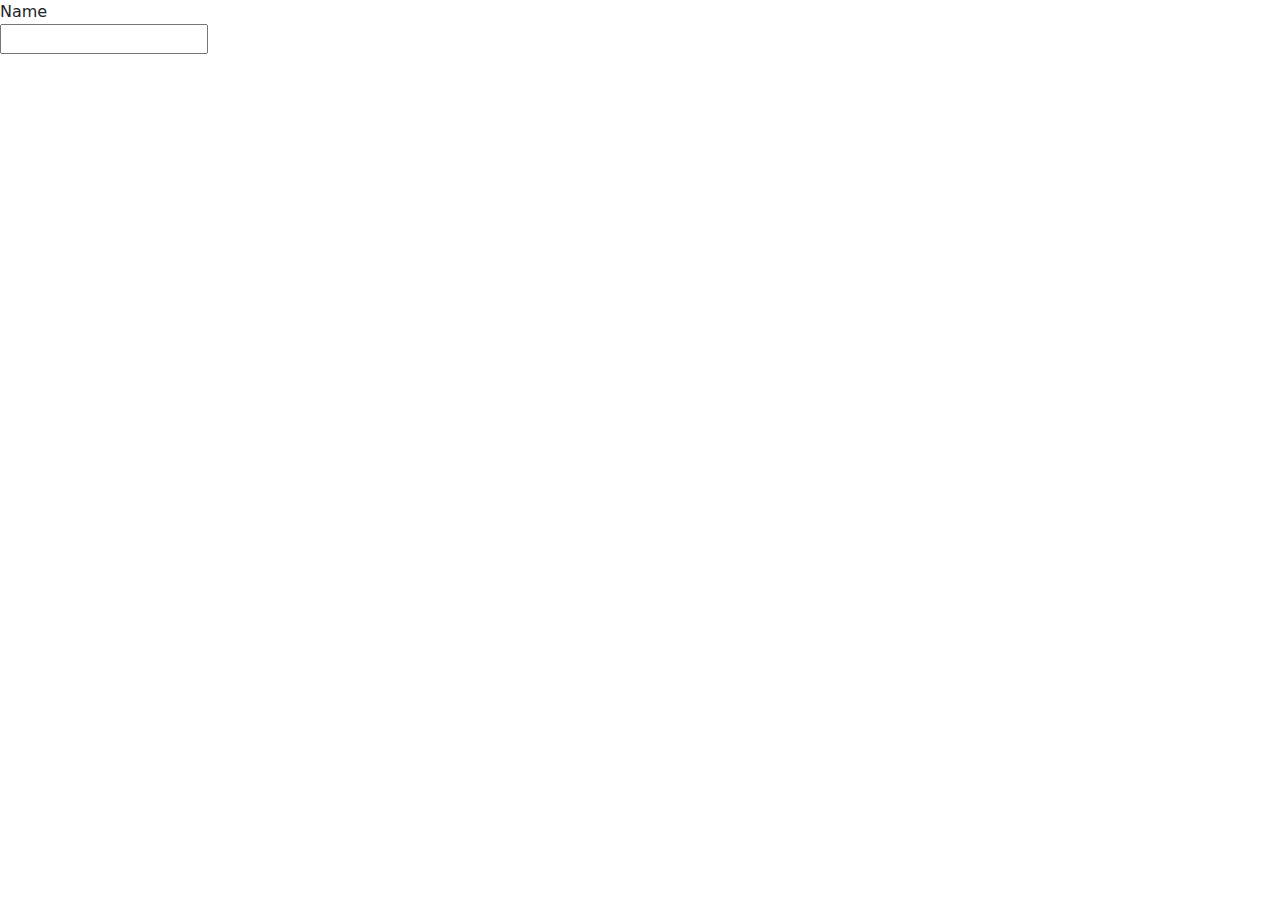
==== tool/jquery/jquery-tinkering-1.html @ 78643821 "jQuery selectors guide" ====
<!DOCTYPE html>
<html>
    <head>
        <!-- Required meta tags -->
        <meta charset="utf-8">
        <meta name="viewport" content="width=device-width, initial-scale=1">

        <link href="https://cdn.jsdelivr.net/npm/bootstrap@5.3.0-alpha1/dist/css/bootstrap.min.css" rel="stylesheet" />
        <link href="style.css" rel="stylesheet" type="text/css" />
        <style>
            /* CSS */

        </style>

        <title>Title</title>
        <script
        src="https://code.jquery.com/jquery-3.7.1.min.js"
        integrity="sha256-/JqT3SQfawRcv/BIHPThkBvs0OEvtFFmqPF/lYI/Cxo="
        crossorigin="anonymous"></script>
    </head>
    <body>
        <!-- HTML -->

        <div id = "name-label"> Name </div>

        <input type = "text">

        <script src="https://cdn.jsdelivr.net/npm/bootstrap@5.3.0-alpha1/dist/js/bootstrap.bundle.min.js"></script>
        <!-- <script src="script.js"></script> -->
        <script>
            // JS
            $(document).ready(function() {

                //selectors
                $("body").css("background-color", "red");


                // declare variable
                // $name = "John";


                // // rational operatior
                // $number = 6;

                // if ($number <= 45) {

                //     alert("true")
                // } else {

                //     alert("false");

                // }

                // // call function
                // $hi = "Hello world";
                // test($hi);



                // function test($hi) {

                //    alert($hi);

                // }

            });

        </script>
    </body>
</html>
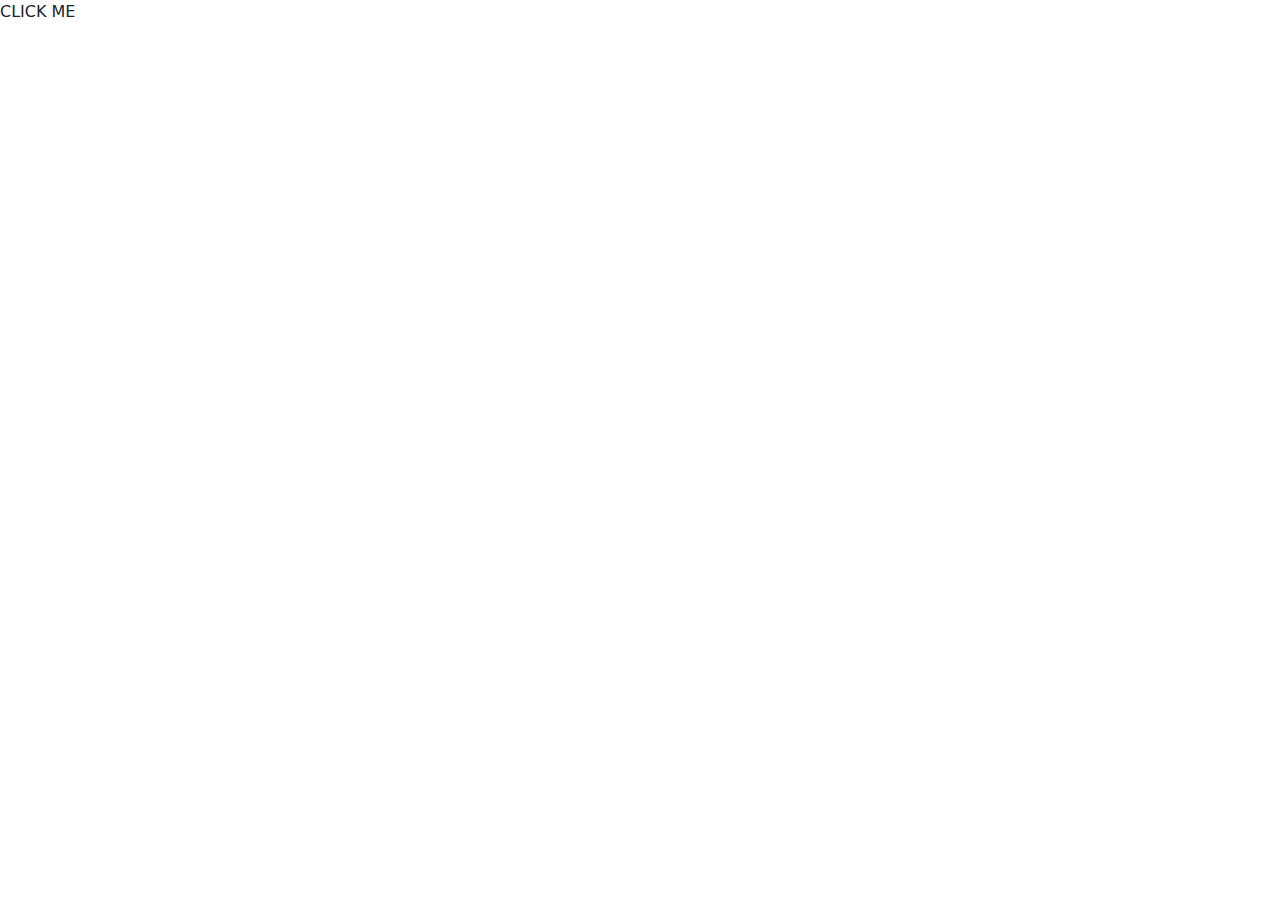
==== commit 5de56b0f: "jquery .click guide" ====
--- a/tool/jquery/jquery-tinkering-1.html
+++ b/tool/jquery/jquery-tinkering-1.html
@@ -21,9 +21,13 @@
     <body>
         <!-- HTML -->
 
-        <div id = "name-label"> Name </div>
+        <div id = "change-color">
+            CLICK ME
+        </div>
 
-        <input type = "text">
+        <!-- <div id = "name-label"> Name </div>
+
+        <input type = "text"> -->
 
         <script src="https://cdn.jsdelivr.net/npm/bootstrap@5.3.0-alpha1/dist/js/bootstrap.bundle.min.js"></script>
         <!-- <script src="script.js"></script> -->
@@ -31,8 +35,14 @@
             // JS
             $(document).ready(function() {
 
-                //selectors
-                $("body").css("background-color", "red");
+                $("#change-color").click(function() {
+
+                    $("body").css("background-color", "red");
+
+                });
+
+                // //selectors
+                // $("input").css("background-color", "red");
 
 
                 // declare variable
